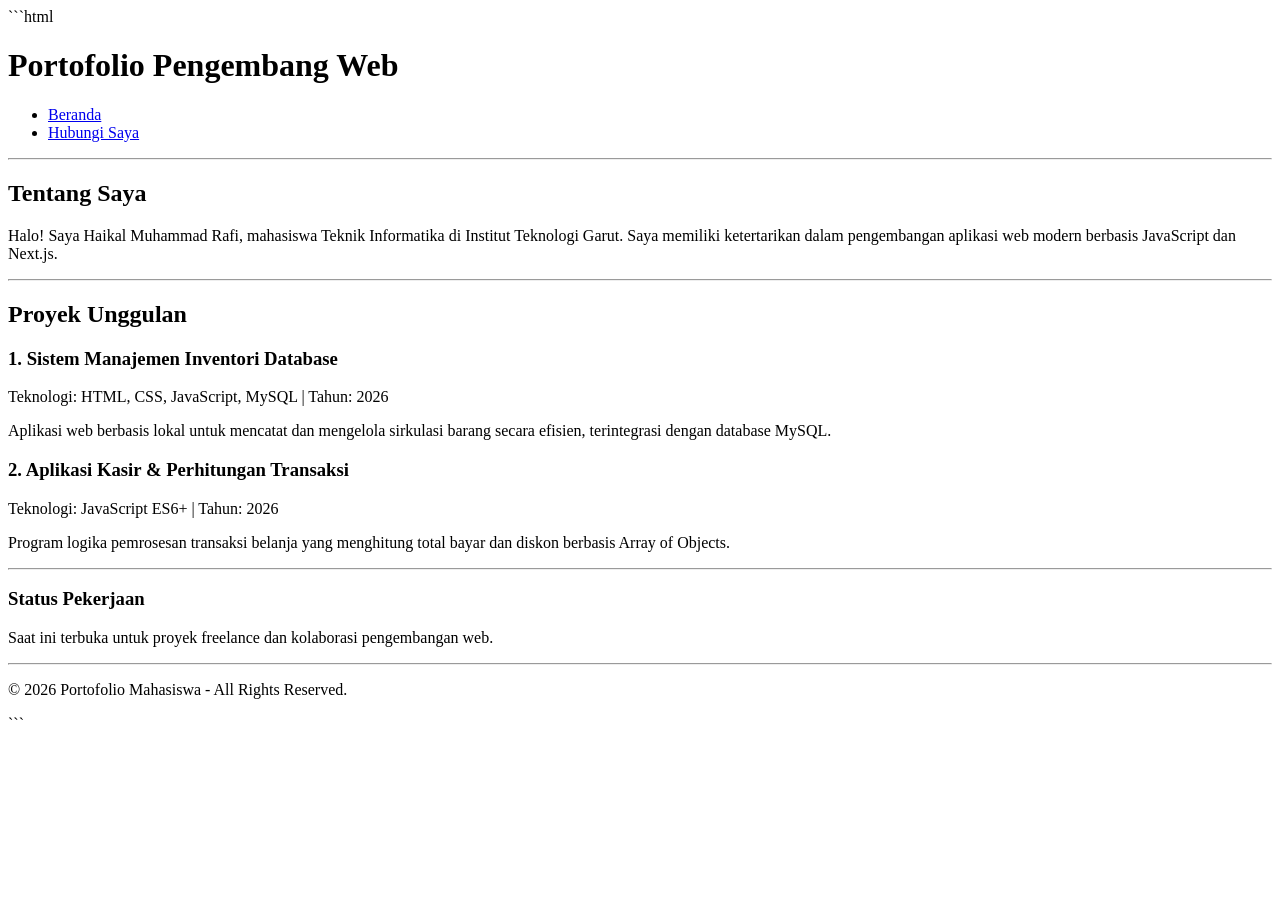
==== index.html @ 35693027 "Menyelesaikan modul 2" ====
```html
<!DOCTYPE html>
<html lang="id">
<head>
    <meta charset="UTF-8">
    <meta name="viewport" content="width=device-width, initial-scale=1.0">
    <title>Modul 2 - Web Portofolio Mahasiswa</title>
</head>
<body>

    <header>
        <h1>Portofolio Pengembang Web</h1>

        <nav>
            <ul>
                <li><a href="index.html">Beranda</a></li>
                <li><a href="kontak.html">Hubungi Saya</a></li>
            </ul>
        </nav>
    </header>

    <hr>

    <main>
        <section id="tentang">
            <h2>Tentang Saya</h2>

            <p>
                Halo! Saya Haikal Muhammad Rafi, mahasiswa Teknik Informatika di
                Institut Teknologi Garut. Saya memiliki ketertarikan
                dalam pengembangan aplikasi web modern berbasis
                JavaScript dan Next.js.
            </p>
        </section>

        <hr>

        <section id="proyek">
            <h2>Proyek Unggulan</h2>

            <article>
                <header>
                    <h3>1. Sistem Manajemen Inventori Database</h3>

                    <p>
                        Teknologi: HTML, CSS, JavaScript, MySQL |
                        Tahun: <time datetime="2026">2026</time>
                    </p>
                </header>

                <p>
                    Aplikasi web berbasis lokal untuk mencatat dan
                    mengelola sirkulasi barang secara efisien,
                    terintegrasi dengan database MySQL.
                </p>
            </article>

            <article>
                <header>
                    <h3>2. Aplikasi Kasir &amp; Perhitungan Transaksi</h3>

                    <p>
                        Teknologi: JavaScript ES6+ |
                        Tahun: <time datetime="2026">2026</time>
                    </p>
                </header>

                <p>
                    Program logika pemrosesan transaksi belanja yang
                    menghitung total bayar dan diskon berbasis
                    Array of Objects.
                </p>
            </article>
        </section>
    </main>

    <hr>

    <aside>
        <h3>Status Pekerjaan</h3>

        <p>
            Saat ini terbuka untuk proyek freelance dan kolaborasi
            pengembangan web.
        </p>
    </aside>

    <hr>

    <footer>
        <p>
            &copy; 2026 Portofolio Mahasiswa - All Rights Reserved.
        </p>
    </footer>

</body>
</html>
```
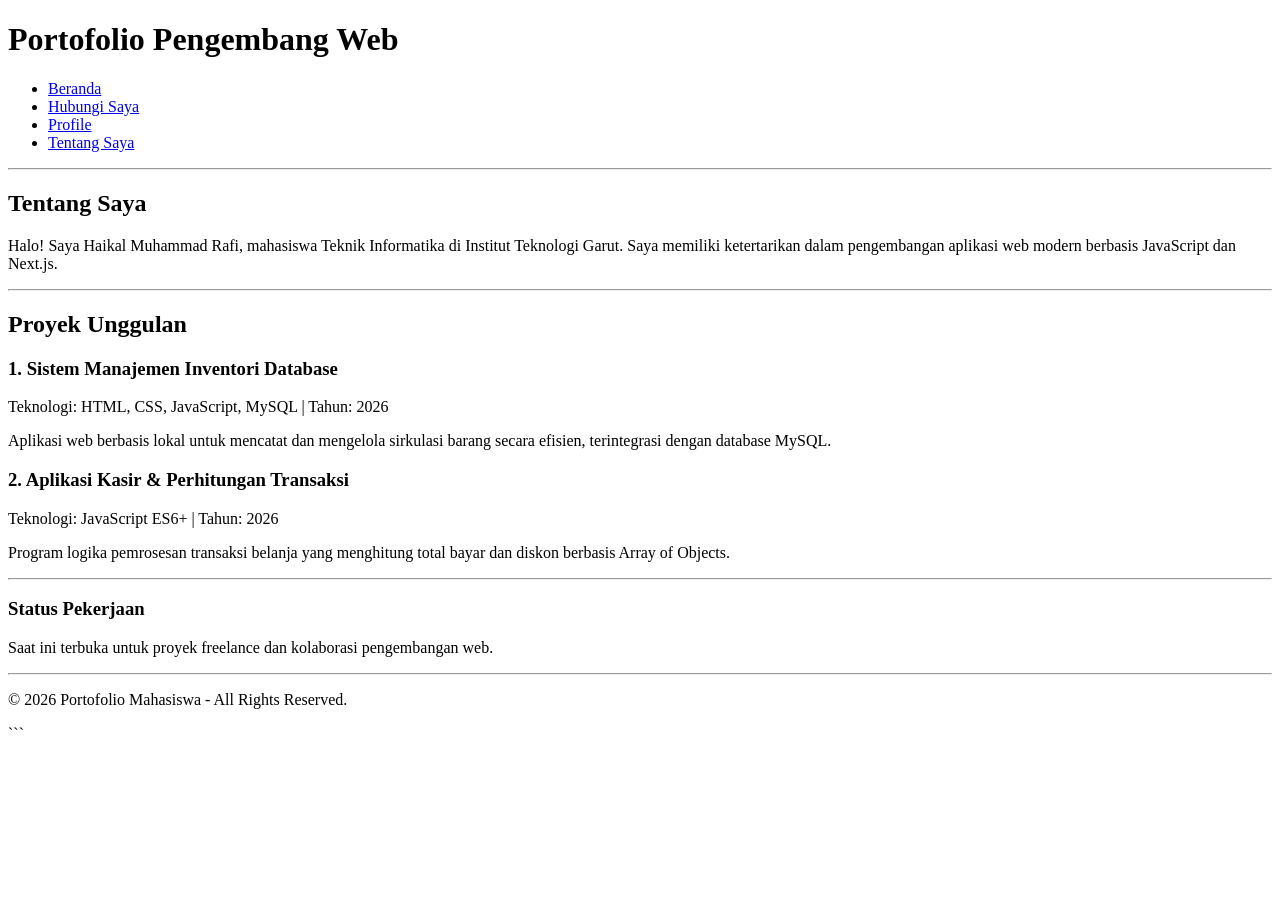
==== commit 14c36bfc: "Menyelesaikan modul 2" ====
--- a/index.html
+++ b/index.html
@@ -1,4 +1,3 @@
-```html
 <!DOCTYPE html>
 <html lang="id">
 <head>
@@ -15,6 +14,8 @@
             <ul>
                 <li><a href="index.html">Beranda</a></li>
                 <li><a href="kontak.html">Hubungi Saya</a></li>
+                <li><a href="profile.html">Profile</a></li>
+                <li><a href="aboutme.html">Tentang Saya</a></li>
             </ul>
         </nav>
     </header>
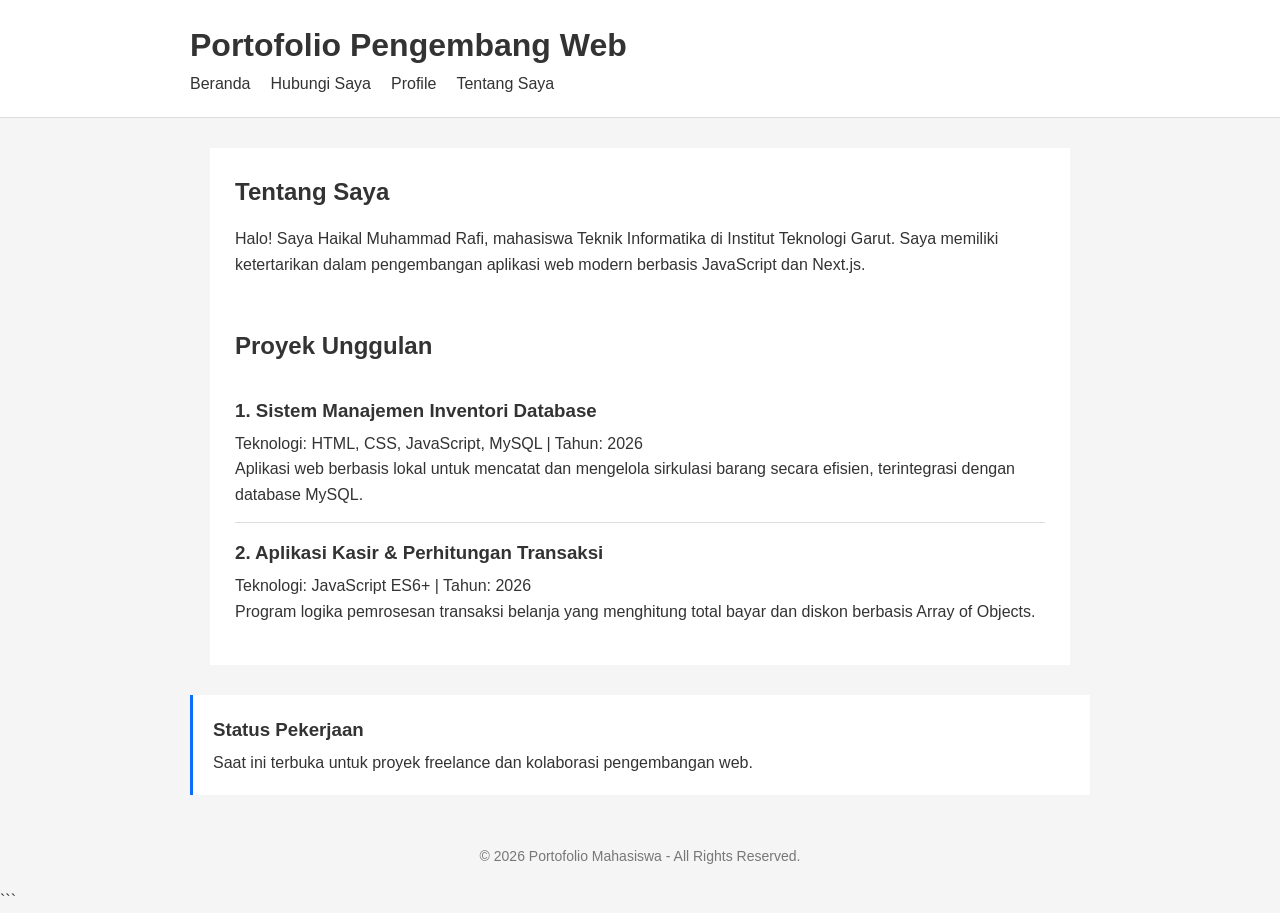
==== commit 60f0ea68: "tugas pertemuan 3" ====
--- a/index.html
+++ b/index.html
@@ -1,6 +1,7 @@
 <!DOCTYPE html>
 <html lang="id">
 <head>
+    <link rel="stylesheet" href="style.css" />
     <meta charset="UTF-8">
     <meta name="viewport" content="width=device-width, initial-scale=1.0">
     <title>Modul 2 - Web Portofolio Mahasiswa</title>
--- a/style.css
+++ b/style.css
@@ -0,0 +1,159 @@
+/* Reset */
+* {
+  margin: 0;
+  padding: 0;
+  box-sizing: border-box;
+}
+body {
+  font-family: Arial, sans-serif;
+  background-color: #f5f5f5;
+  color: #333;
+  line-height: 1.6;
+}
+/* Header */
+body > header {
+  background-color: white;
+  padding: 20px;
+  border-bottom: 1px solid #ddd;
+}
+body > header h1 {
+  max-width: 900px;
+  margin: auto;
+}
+/* Navigation */
+nav {
+  max-width: 900px;
+  margin: auto;
+}
+nav ul {
+  display: flex;
+  gap: 20px;
+  list-style: none;
+}
+nav a {
+  color: #333;
+  text-decoration: none;
+}
+nav a:hover {
+  color: #0d6efd;
+}
+/* Main */
+main {
+  max-width: 900px;
+  margin: 30px auto;
+  padding: 0 20px;
+}
+section {
+  background-color: white;
+  padding: 25px;
+}
+/* Gambar */
+main img {
+  display: block;
+  max-width: 100%;
+  height: auto;
+  margin: 0;
+}
+/* Judul */
+h2 {
+  margin-bottom: 15px;
+}
+h3 {
+  margin-bottom: 5px;
+}
+/* Project */
+#project {
+  margin-top: 30px;
+}
+article {
+  padding: 15px 0;
+  border-bottom: 1px solid #ddd;
+}
+article:last-child {
+  border-bottom: none;
+}
+/* Form */
+form {
+  margin-top: 20px;
+}
+form p {
+  margin-bottom: 15px;
+}
+label {
+  display: inline-block;
+  margin-bottom: 5px;
+}
+input[type="text"],
+input[type="email"],
+select,
+textarea {
+  width: 100%;
+  padding: 9px;
+  border: 1px solid #ccc;
+  font-family: Arial, sans-serif;
+}
+textarea {
+  resize: vertical;
+}
+button {
+  padding: 9px 15px;
+  border: none;
+  background-color: #333;
+  color: white;
+  cursor: pointer;
+}
+button[type="reset"] {
+  background-color: #888;
+}
+button:hover {
+  opacity: 0.8;
+}
+/* Aside */
+aside {
+  max-width: 900px;
+  margin: 30px auto;
+  padding: 20px;
+  background-color: white;
+  border-left: 3px solid #0d6efd;
+}
+/* Footer */
+footer {
+  padding: 20px;
+  text-align: center;
+  color: #777;
+  font-size: 14px;
+}
+/* Garis <hr> */
+hr {
+  display: none;
+}
+/* Tampilan HP */
+@media (max-width: 700px) {
+  nav ul {
+    flex-direction: column;
+    gap: 8px;
+  }
+  main {
+    margin-top: 20px;
+  }
+  main img {
+    margin: 0 auto;
+  }
+  section {
+    padding: 20px;
+  }
+}
+
+/* Foto abi*/
+main img {
+  display: block;
+  max-width: 100%;
+  height: auto;
+  margin: 0 auto;
+}
+
+.foto {
+  font-size: 2em;
+  color: black;
+  text-align: center;
+}
